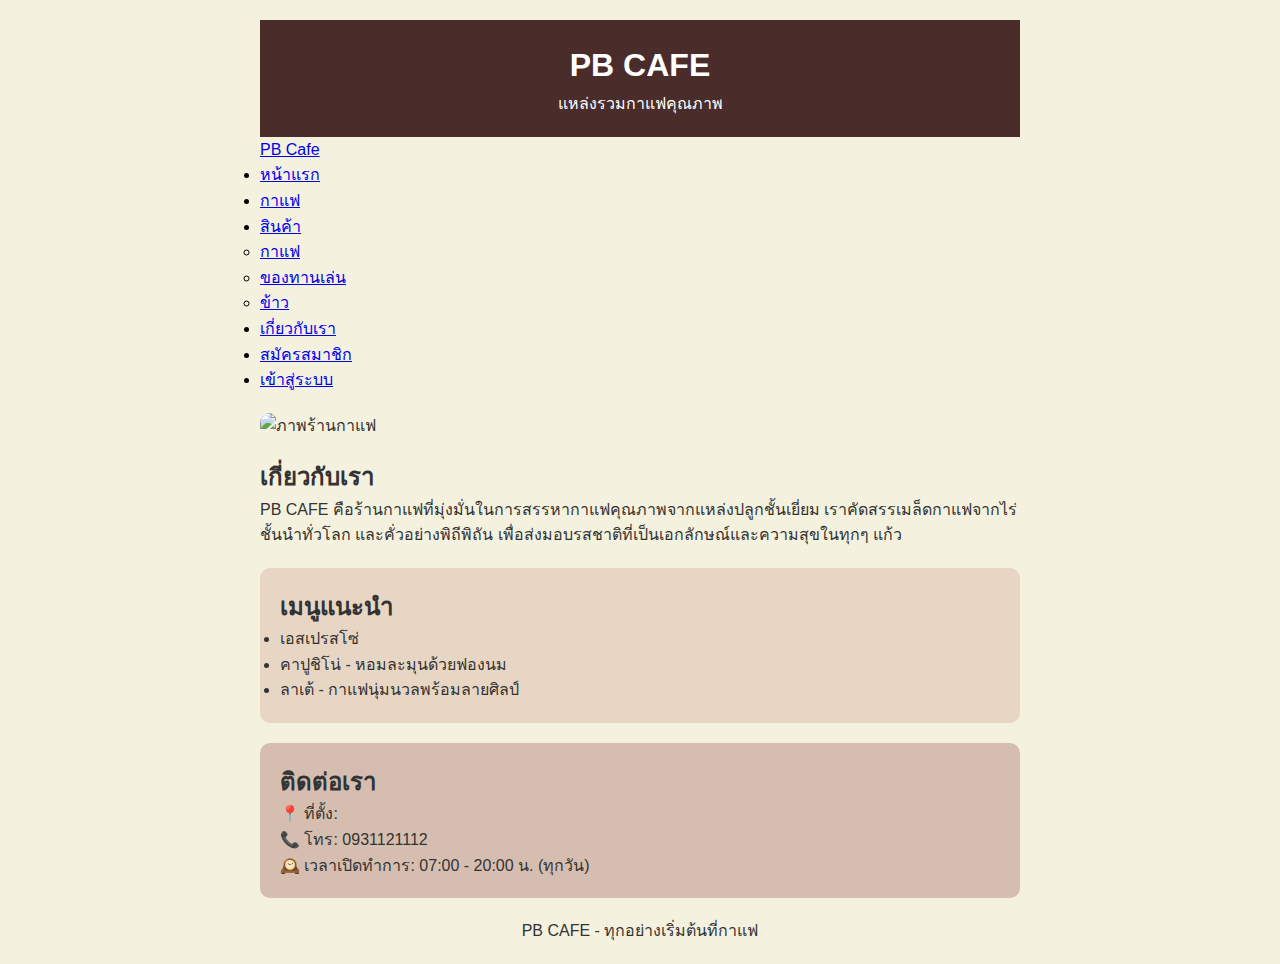
==== index1.html @ e76e33dc "Add files via upload" ====
<!DOCTYPE html>
<html lang="th">
    <head>
        <title>PB Cafe</title>
        <meta charset="UTF-8">
        <meta name="viewport" content="width=device-width, initial-scale=1">
        <link href="css/style.css" rel="stylesheet">
        <link rel="stylesheet" href="css/bootstrap.min.css">
        <script src="js/bootstrap.min.js"></script> 
        <link rel="stylesheet" href="style1.css">
        <link href='https://unpkg.com/boxicons@2.1.4/css/boxicons.min.css' rel='stylesheet'>
    </head>
    <style>
        body {
            font-family: 'Sarabun', Arial, sans-serif;
            line-height: 1.6;
            color: #333;
            max-width: 800px;
            margin: 0 auto;
            padding: 20px;
            background-color: #f4f1de;
        }
        header {
            background-color: #4a2c2a;
            color: white;
            text-align: center;
            padding: 20px;
        }
        .coffee-image {
            max-width: 100%;
            height: auto;
            border-radius: 10px;
            margin: 20px 0;
        }
        .menu-section {
            background-color: #e8d6c4;
            padding: 20px;
            border-radius: 10px;
            margin: 20px 0;
        }
        .contact {
            background-color: #d5bdaf;
            padding: 20px;
            border-radius: 10px;
        }
    </style>
</head>

</section>
   
   
   
   
    <header>
        
        
        
        <h1>PB CAFE</h1>
        <p>แหล่งรวมกาแฟคุณภาพ</p>

    </header>

    <main>
        <!--สร้างเมนู-->
        <nav class="navbar navbar-expand-sm navbar-light bg-light">
            <div class="container">
                <a href="#" class="navbar-brand">PB Cafe</a>
                <button class="navbar-toggler" data-bs-toggle="collapse" data-bs-target="#navbar1">
                    <span class="navbar-toggler-icon"></span>
                </button>
                <div id="navbar1" class="collapse navbar-collapse">
                    <ul class="navbar-nav ms-auto">
                        <li class="nav-item">
                            <a href="Home.html" class="nav-link">หน้าแรก</a>
                        </li>
                        <li class="nav-item">
                            <a href="coffee.html" class="nav-link">กาแฟ</a>
                        </li>
                        <li class="nav-item dropdown">
                            <a href="#" class="nav-link dropdown-toggle" data-bs-toggle="dropdown" role="button">สินค้า</a>
                            <ul class="dropdown-menu">
                                <li><a href="Accessories1.html" class="dropdown-item">กาแฟ</a></li>
                                <li><a href="Accessories2.html" class="dropdown-item">ของทานเล่น</a></li>
                                <li><a href="Accessories3.html" class="dropdown-item">ข้าว</a></li>
                            </ul>
                        </li>
                        <li class="nav-item">
                            <a href="#" class="nav-link">เกี่ยวกับเรา</a>
                        </li>
                        <li class="nav-item">
                            <a href="Register.html" class="nav-link">สมัครสมาชิก</a>
                        </li>
                        <li class="nav-item">
                            <a href="Login.html" class="nav-link">เข้าสู่ระบบ</a>
                        </li>
                    </ul>
                </div>
            </div> 
        </nav>
        <img src="https://st2.depositphotos.com/1526816/5409/v/950/depositphotos_54092299-stock-illustration-coffee-shop-illustration.jpg" alt="ภาพร้านกาแฟ" class="coffee-image">

        <section>
            <h2>เกี่ยวกับเรา</h2>
            <p>PB CAFE คือร้านกาแฟที่มุ่งมั่นในการสรรหากาแฟคุณภาพจากแหล่งปลูกชั้นเยี่ยม เราคัดสรรเมล็ดกาแฟจากไร่ชั้นนำทั่วโลก และคั่วอย่างพิถีพิถัน เพื่อส่งมอบรสชาติที่เป็นเอกลักษณ์และความสุขในทุกๆ แก้ว</p>
        </section>

        <section class="menu-section">
            <h2>เมนูแนะนำ</h2>
            <ul>
                <li>เอสเปรสโซ่</li>
                <li>คาปูชิโน่ - หอมละมุนด้วยฟองนม</li>
                <li>ลาเต้ - กาแฟนุ่มนวลพร้อมลายศิลป์</li>
            </ul>
        </section>

        <section class="contact">
            <h2>ติดต่อเรา</h2>
            <p>📍 ที่ตั้ง: </p>
            <p>📞 โทร: 0931121112</p>
            <p>🕰️ เวลาเปิดทำการ: 07:00 - 20:00 น. (ทุกวัน)</p>
        </section>
    </main>

    <footer style="text-align: center; margin-top: 20px;">
        <p> PB CAFE - ทุกอย่างเริ่มต้นที่กาแฟ</p>
    </footer>
</body>
</html>
---- style1.css ----
*{
    margin: 0;
    padding: 0;
    box-sizing: border-box;
}
#navbar1{
    color: black;
}
.carousel-item{
    height: 400px;
}
.carousel-image-1{
    background-image: url(https://upload.wikimedia.org/wikipedia/commons/thumb/4/45/A_small_cup_of_coffee.JPG/1200px-A_small_cup_of_coffee.JPG);
    background-size: cover;
    background-position: center;
}
.carousel-image-2{
    background-image: url(https://www.gourmetandcuisine.com/Images/editor_upload/_editor20211001103759_original.jpg);
    background-size: cover;
    background-position: center;
}
.carousel-image-3{
    background-image: url(https://image.makewebcdn.com/makeweb/m_1920x0/IhPi1ISo1/%E0%B8%9A%E0%B8%97%E0%B8%84%E0%B8%A7%E0%B8%B2%E0%B8%A1/coffee_g3502ddcdf_1920.jpg);
    background-size: cover ;
    background-position: center;
}
.display-3{
    text-shadow: black 0.1em 0.1em 0.2em
}
#story{
    height: auto;
    margin: 40px 0;
}
.container{
    max-width: 1150px;
    width: 100%;
    margin: 0 auto;
    padding: 0;
}
#login{
    justify-content: center;
    display: flex;
}
.text-center{
    margin: 20px;
}
img{
    width: 50%;
    height: 200px;
    width: 200px;
    margin: auto auto;
    display: block;
   }
.row{
    margin: 3rem;
}
.form-login{
    margin: 40px;
    max-width: 400px;
    justify-content: center;
}
.flex{
    display: flex;
    margin: 20px;
    align-items: center;
}
.golden-img img{
    width: 100%;
    margin: 20px;
    width: 400px;
    height: 300px;
    display: inline-block;
}
.text-body{
    padding: 20px;
}
#footer{
    color: black;
    margin-top: 40px;
    background-color: burlywood;
    padding: 20px;
}
#footer a{
    color: black;
}
.footer-list a{
    text-decoration: none;
}
.footer-list li{
    list-style: none;
}
.footer-item p i{
    font-size: 24px;
    padding-right: 10px;
}
.line{
    justify-items: center;
    float: left;
    border-right: 1px solid black;
    padding-right: 0.5rem;
    margin-right: 0.5rem;
}
.copyright{
    align-items: center;
    text-align: center;
}
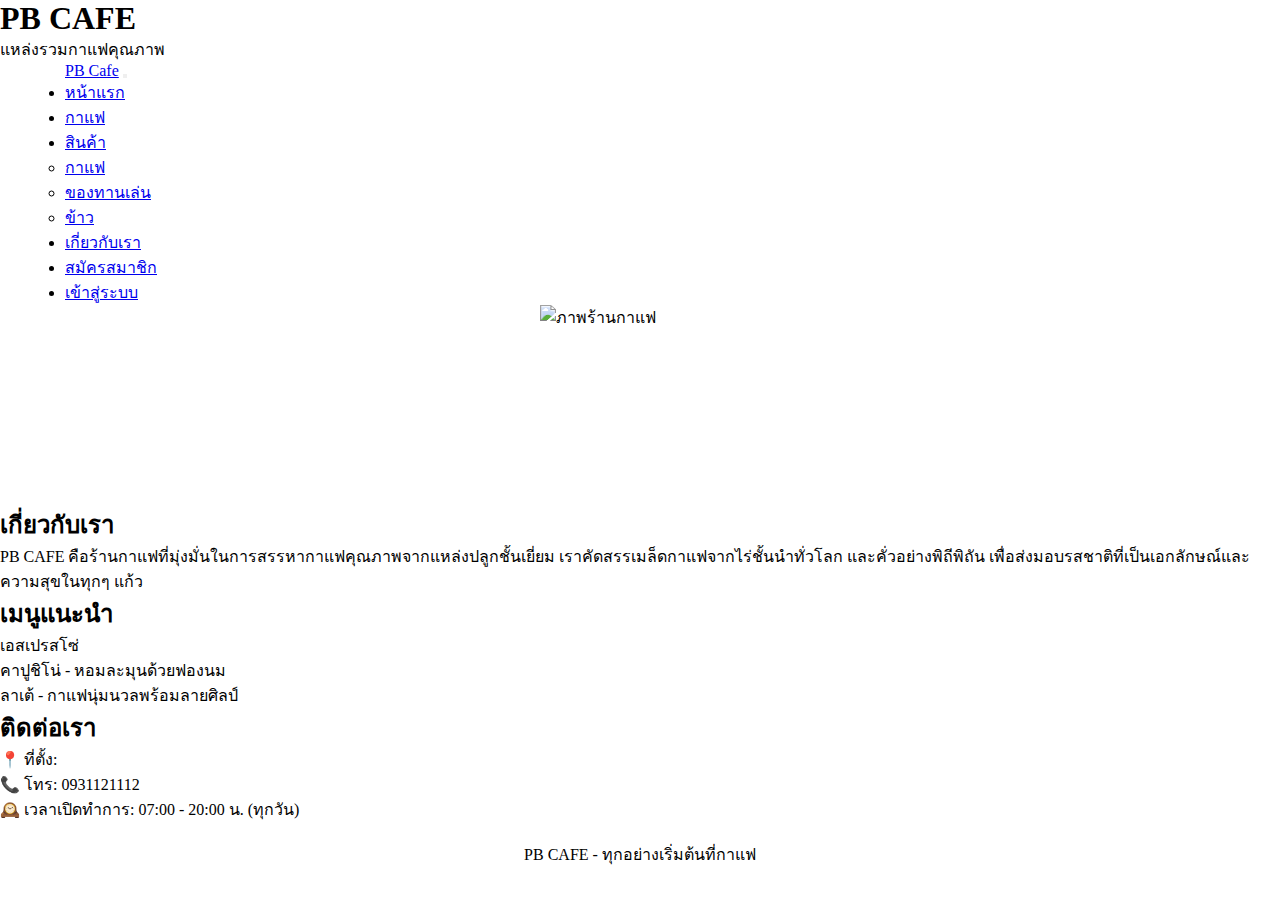
==== commit 140bab29: "Add files via upload" ====
--- a/index1.html
+++ b/index1.html
@@ -1,49 +1,20 @@
 <!DOCTYPE html>
 <html lang="th">
     <head>
-        <title>PB Cafe</title>
+        <title>PB CAFE</title>
         <meta charset="UTF-8">
         <meta name="viewport" content="width=device-width, initial-scale=1">
         <link href="css/style.css" rel="stylesheet">
         <link rel="stylesheet" href="css/bootstrap.min.css">
-        <script src="js/bootstrap.min.js"></script> 
+        <script src="js/bootstrap.min.js"></script>
         <link rel="stylesheet" href="style1.css">
         <link href='https://unpkg.com/boxicons@2.1.4/css/boxicons.min.css' rel='stylesheet'>
+        <script src="https://code.jquery.com/jquery-3.3.1.min.js"></script>
+        <link href="https://cdn.jsdelivr.net/npm/bootstrap@5.0.2/dist/css/bootstrap.min.css" rel="stylesheet" integrity="sha384-EVSTQN3/azprG1Anm3QDgpJLIm9Nao0Yz1ztcQTwFspd3yD65VohhpuuCOmLASjC" crossorigin="anonymous">
+        <script src="https://unpkg.com/gijgo@1.9.14/js/gijgo.min.js" type="text/javascript"></script>
+        <link href="https://unpkg.com/gijgo@1.9.14/css/gijgo.min.css" rel="stylesheet" type="text/css">
     </head>
-    <style>
-        body {
-            font-family: 'Sarabun', Arial, sans-serif;
-            line-height: 1.6;
-            color: #333;
-            max-width: 800px;
-            margin: 0 auto;
-            padding: 20px;
-            background-color: #f4f1de;
-        }
-        header {
-            background-color: #4a2c2a;
-            color: white;
-            text-align: center;
-            padding: 20px;
-        }
-        .coffee-image {
-            max-width: 100%;
-            height: auto;
-            border-radius: 10px;
-            margin: 20px 0;
-        }
-        .menu-section {
-            background-color: #e8d6c4;
-            padding: 20px;
-            border-radius: 10px;
-            margin: 20px 0;
-        }
-        .contact {
-            background-color: #d5bdaf;
-            padding: 20px;
-            border-radius: 10px;
-        }
-    </style>
+    
 </head>
 
 </section>
